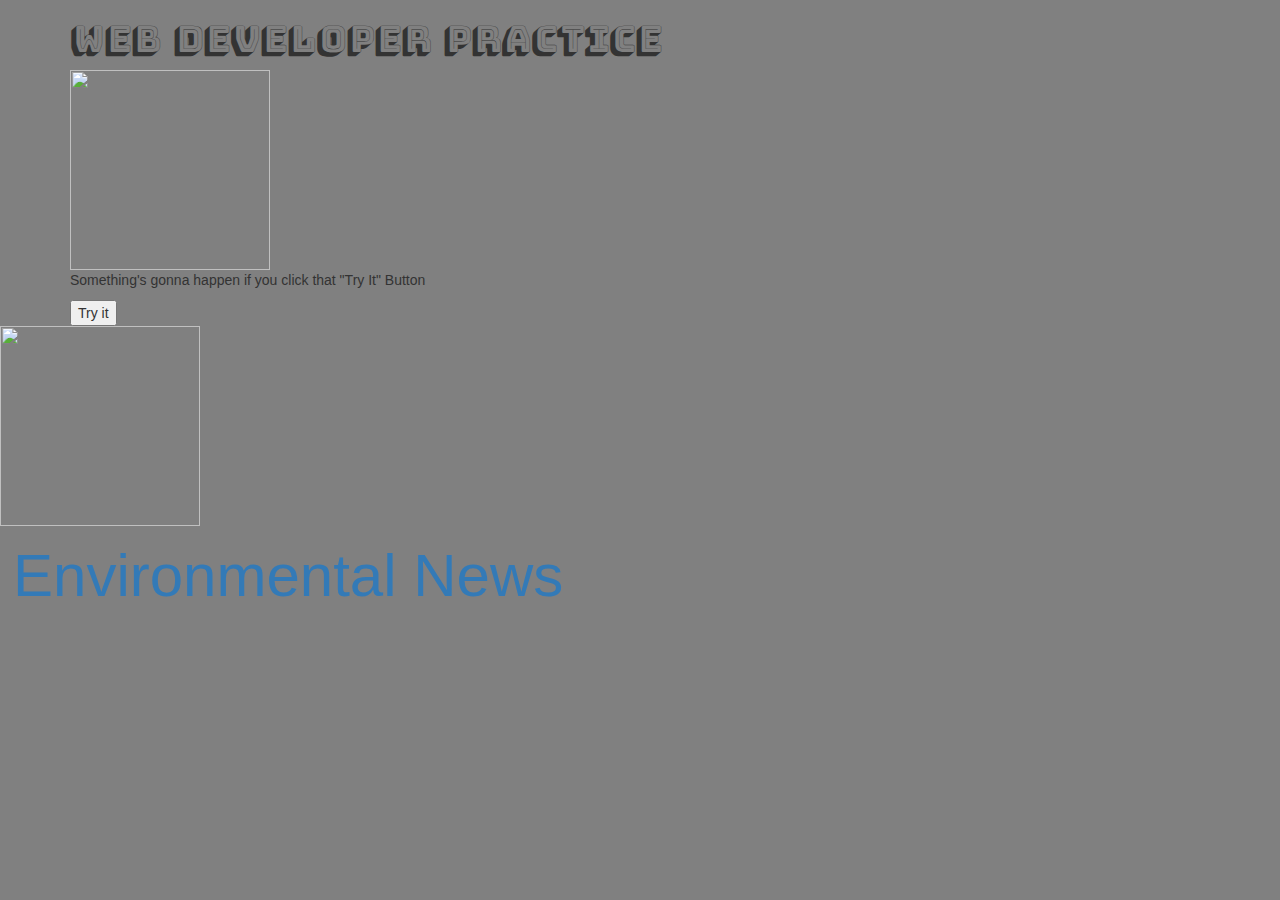
==== index.html @ 5f8b074b "rework" ====
<!DOCTYPE html>
<html lang="en">
  <head>
    <meta charset="utf-8">
    <title>INTERWEB PAGE</title>
    <!-- Latest compiled and minified CSS -->
      <link rel="stylesheet" href="https://maxcdn.bootstrapcdn.com/bootstrap/3.3.7/css/bootstrap.min.css" integrity="sha384-BVYiiSIFeK1dGmJRAkycuHAHRg32OmUcww7on3RYdg4Va+PmSTsz/K68vbdEjh4u" crossorigin="anonymous">

      <!-- Optional theme -->
      <link rel="stylesheet" href="https://maxcdn.bootstrapcdn.com/bootstrap/3.3.7/css/bootstrap-theme.min.css" integrity="sha384-rHyoN1iRsVXV4nD0JutlnGaslCJuC7uwjduW9SVrLvRYooPp2bWYgmgJQIXwl/Sp" crossorigin="anonymous">
      <!-- Latest compiled and minified JavaScript -->
      <script src="https://ajax.googleapis.com/ajax/libs/jquery/3.2.0/jquery.min.js">
      </script>
      <script src="https://maxcdn.bootstrapcdn.com/bootstrap/3.3.7/js/bootstrap.min.js" integrity="sha384-Tc5IQib027qvyjSMfHjOMaLkfuWVxZxUPnCJA7l2mCWNIpG9mGCD8wGNIcPD7Txa" crossorigin="anonymous"></script>
      <script>
function myFunction() {
    document.getElementById("demo").innerHTML = "Paragraph changed.";
}
</script>
      <link rel="stylesheet" href="styles.css">
</head>

  <body style="background-color:gray">
    <div class="container">
      <h1 id="Main-Logo">Web Developer Practice</h1>
          <img class="images" src="https://lh3.googleusercontent.com/XnU_dk6Y8oxVVQWjmNTPAVRVDYl0pwGf3UBnXrdEAKYDKcDEoxXX_oD6-cyFIPWIO-hG9-LXb01C4DB0-Dq2E2-Y2eEaNbVbo6gN10cz8djWmYa3qh6yGnzu894MAmieH0Vr"></img>
          <p id="demo">Something's gonna happen if you click that "Try It" Button</p>
            <button type="button" onclick="myFunction()">Try it</button>
      </div>

        <div class="row">
          <div class="col-sm-12">
            <img class="images"; src="https://encrypted-tbn0.gstatic.com/images?q=tbn:ANd9GcSR5e_cvime5Js_CrIsDl8v3iKAux6Djz5wiWzoTbH_PsU4GFPLoQ"/>
          </div>
        </div>

        <div class="row">
          <div class="col-sm-12">
            <a href="env.html" type="button" class="btn btn-link" id="envNewsLink" >Environmental News</a>
          </div>
        </div>


  </body>
</html>
---- styles.css ----
@import url('https://fonts.googleapis.com/css?family=Bungee+Shade');
/*-------------------------*/


.xx{
  color: red;
  font-size: 60 px;
}

.images{
  width:200px;
  height:200px;
}

#Main-Logo{
  font-family: 'Bungee Shade', cursive;
}

#envNewsLink{
  font-size: 60px;
}
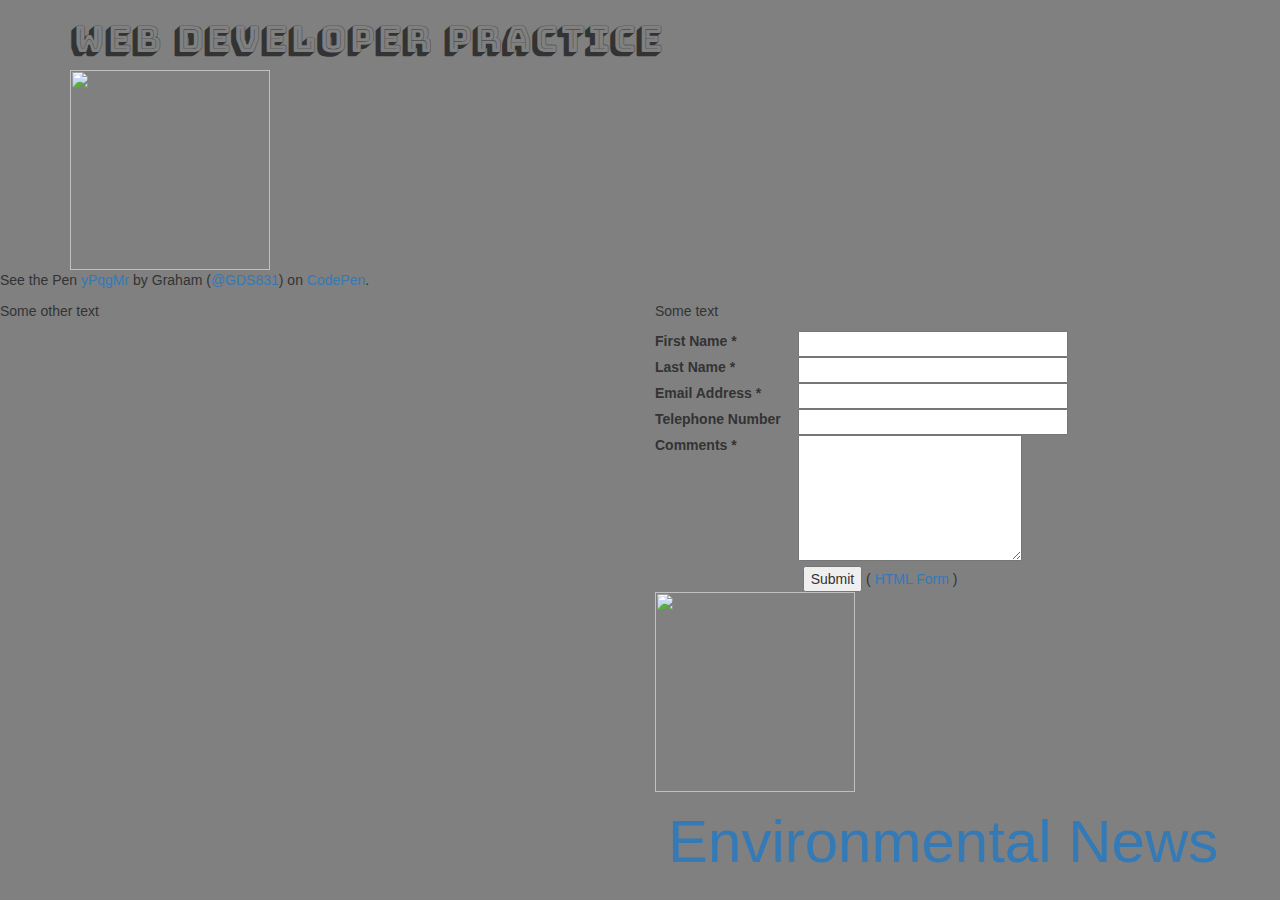
==== commit e3f4132b: "quote machine" ====
--- a/index.html
+++ b/index.html
@@ -12,11 +12,6 @@
       <script src="https://ajax.googleapis.com/ajax/libs/jquery/3.2.0/jquery.min.js">
       </script>
       <script src="https://maxcdn.bootstrapcdn.com/bootstrap/3.3.7/js/bootstrap.min.js" integrity="sha384-Tc5IQib027qvyjSMfHjOMaLkfuWVxZxUPnCJA7l2mCWNIpG9mGCD8wGNIcPD7Txa" crossorigin="anonymous"></script>
-      <script>
-function myFunction() {
-    document.getElementById("demo").innerHTML = "Paragraph changed.";
-}
-</script>
       <link rel="stylesheet" href="styles.css">
 </head>
 
@@ -24,9 +19,72 @@
     <div class="container">
       <h1 id="Main-Logo">Web Developer Practice</h1>
           <img class="images" src="https://lh3.googleusercontent.com/XnU_dk6Y8oxVVQWjmNTPAVRVDYl0pwGf3UBnXrdEAKYDKcDEoxXX_oD6-cyFIPWIO-hG9-LXb01C4DB0-Dq2E2-Y2eEaNbVbo6gN10cz8djWmYa3qh6yGnzu894MAmieH0Vr"></img>
-          <p id="demo">Something's gonna happen if you click that "Try It" Button</p>
-            <button type="button" onclick="myFunction()">Try it</button>
-      </div>
+    </div>
+    <p data-height="265" data-theme-id="0" data-slug-hash="yPqgMr" data-default-tab="js,result" data-user="GDS831" data-embed-version="2" data-pen-title="yPqgMr" class="codepen">See the Pen <a href="https://codepen.io/GDS831/pen/yPqgMr/">yPqgMr</a> by Graham (<a href="https://codepen.io/GDS831">@GDS831</a>) on <a href="https://codepen.io">CodePen</a>.</p>
+    <script async src="https://production-assets.codepen.io/assets/embed/ei.js"></script>
+        <div class="row">
+          <div class="col-sm-4"></div>
+          <div class="col-sm-8"></div>
+        </div>
+
+        <div class="row">
+          <div class="col-sm-6">Some other text</div>
+          <div class="col-sm-6">
+            <p>Some text</p>
+
+            <form name="htmlform" method="post" action="html_form_send.php">
+            <table width="450px">
+            </tr>
+            <tr>
+             <td valign="top">
+              <label for="first_name">First Name *</label>
+             </td>
+             <td valign="top">
+              <input  type="text" name="first_name" maxlength="50" size="30">
+             </td>
+            </tr>
+
+            <tr>
+             <td valign="top">
+              <label for="last_name">Last Name *</label>
+             </td>
+             <td valign="top">
+              <input  type="text" name="last_name" maxlength="50" size="30">
+             </td>
+            </tr>
+            <tr>
+             <td valign="top">
+              <label for="email">Email Address *</label>
+             </td>
+             <td valign="top">
+              <input  type="text" name="email" maxlength="80" size="30">
+             </td>
+
+            </tr>
+            <tr>
+             <td valign="top">
+              <label for="telephone">Telephone Number</label>
+             </td>
+             <td valign="top">
+              <input  type="text" name="telephone" maxlength="30" size="30">
+             </td>
+            </tr>
+            <tr>
+             <td valign="top">
+              <label for="comments">Comments *</label>
+             </td>
+             <td valign="top">
+              <textarea  name="comments" maxlength="1000" cols="25" rows="6"></textarea>
+             </td>
+
+            </tr>
+            <tr>
+             <td colspan="2" style="text-align:center">
+              <input type="submit" value="Submit">   ( <a href="http://www.freecontactform.com/html_form.php">HTML Form</a> )
+             </td>
+            </tr>
+            </table>
+            </form>
 
         <div class="row">
           <div class="col-sm-12">
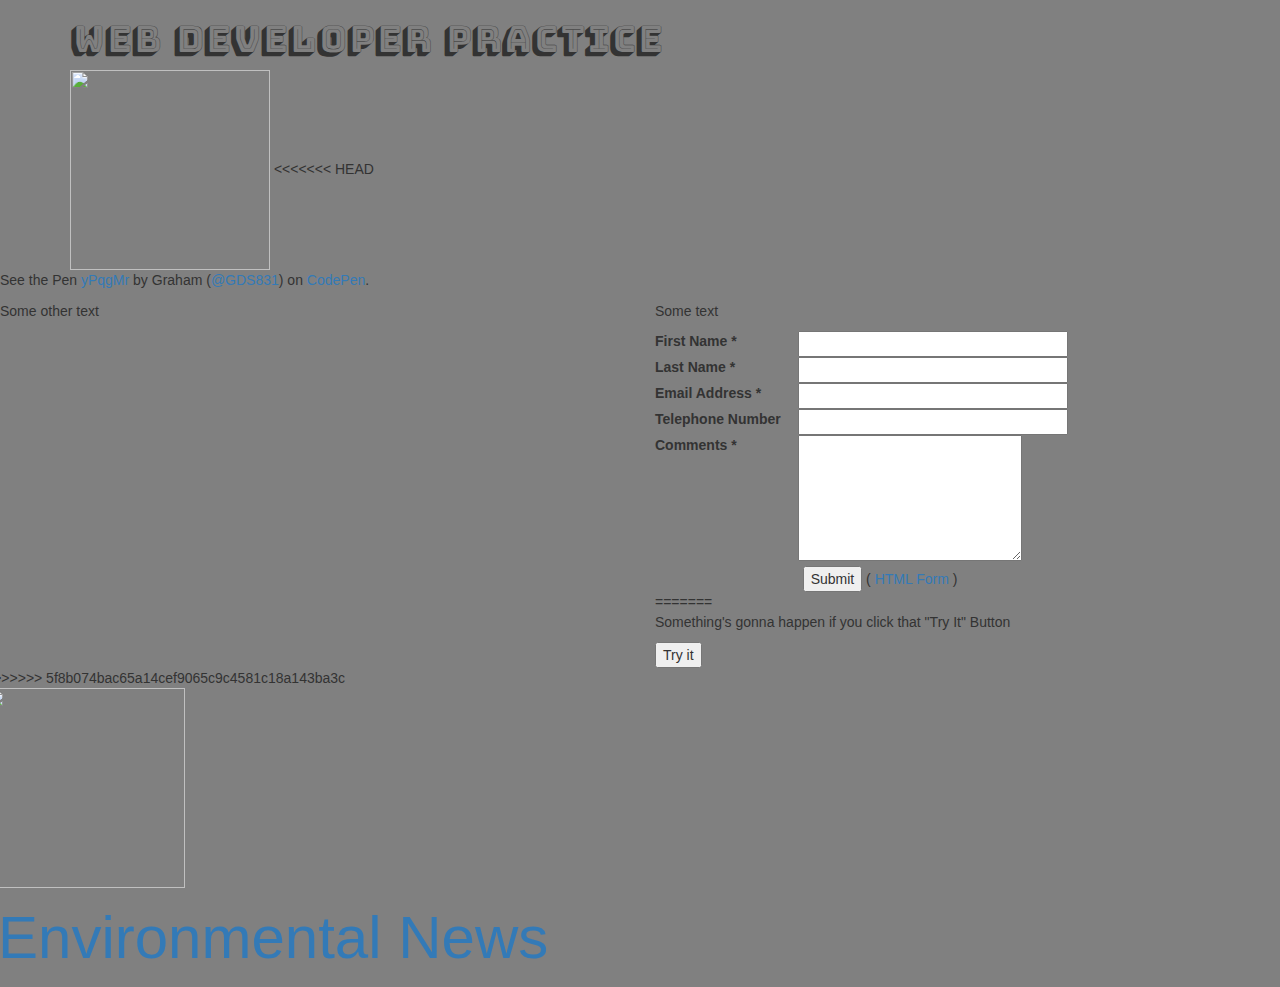
==== commit 2db921e2: "idk" ====
--- a/index.html
+++ b/index.html
@@ -12,6 +12,11 @@
       <script src="https://ajax.googleapis.com/ajax/libs/jquery/3.2.0/jquery.min.js">
       </script>
       <script src="https://maxcdn.bootstrapcdn.com/bootstrap/3.3.7/js/bootstrap.min.js" integrity="sha384-Tc5IQib027qvyjSMfHjOMaLkfuWVxZxUPnCJA7l2mCWNIpG9mGCD8wGNIcPD7Txa" crossorigin="anonymous"></script>
+      <script>
+function myFunction() {
+    document.getElementById("demo").innerHTML = "Paragraph changed.";
+}
+</script>
       <link rel="stylesheet" href="styles.css">
 </head>
 
@@ -19,6 +24,7 @@
     <div class="container">
       <h1 id="Main-Logo">Web Developer Practice</h1>
           <img class="images" src="https://lh3.googleusercontent.com/XnU_dk6Y8oxVVQWjmNTPAVRVDYl0pwGf3UBnXrdEAKYDKcDEoxXX_oD6-cyFIPWIO-hG9-LXb01C4DB0-Dq2E2-Y2eEaNbVbo6gN10cz8djWmYa3qh6yGnzu894MAmieH0Vr"></img>
+<<<<<<< HEAD
     </div>
     <p data-height="265" data-theme-id="0" data-slug-hash="yPqgMr" data-default-tab="js,result" data-user="GDS831" data-embed-version="2" data-pen-title="yPqgMr" class="codepen">See the Pen <a href="https://codepen.io/GDS831/pen/yPqgMr/">yPqgMr</a> by Graham (<a href="https://codepen.io/GDS831">@GDS831</a>) on <a href="https://codepen.io">CodePen</a>.</p>
     <script async src="https://production-assets.codepen.io/assets/embed/ei.js"></script>
@@ -85,6 +91,11 @@
             </tr>
             </table>
             </form>
+=======
+          <p id="demo">Something's gonna happen if you click that "Try It" Button</p>
+            <button type="button" onclick="myFunction()">Try it</button>
+      </div>
+>>>>>>> 5f8b074bac65a14cef9065c9c4581c18a143ba3c
 
         <div class="row">
           <div class="col-sm-12">
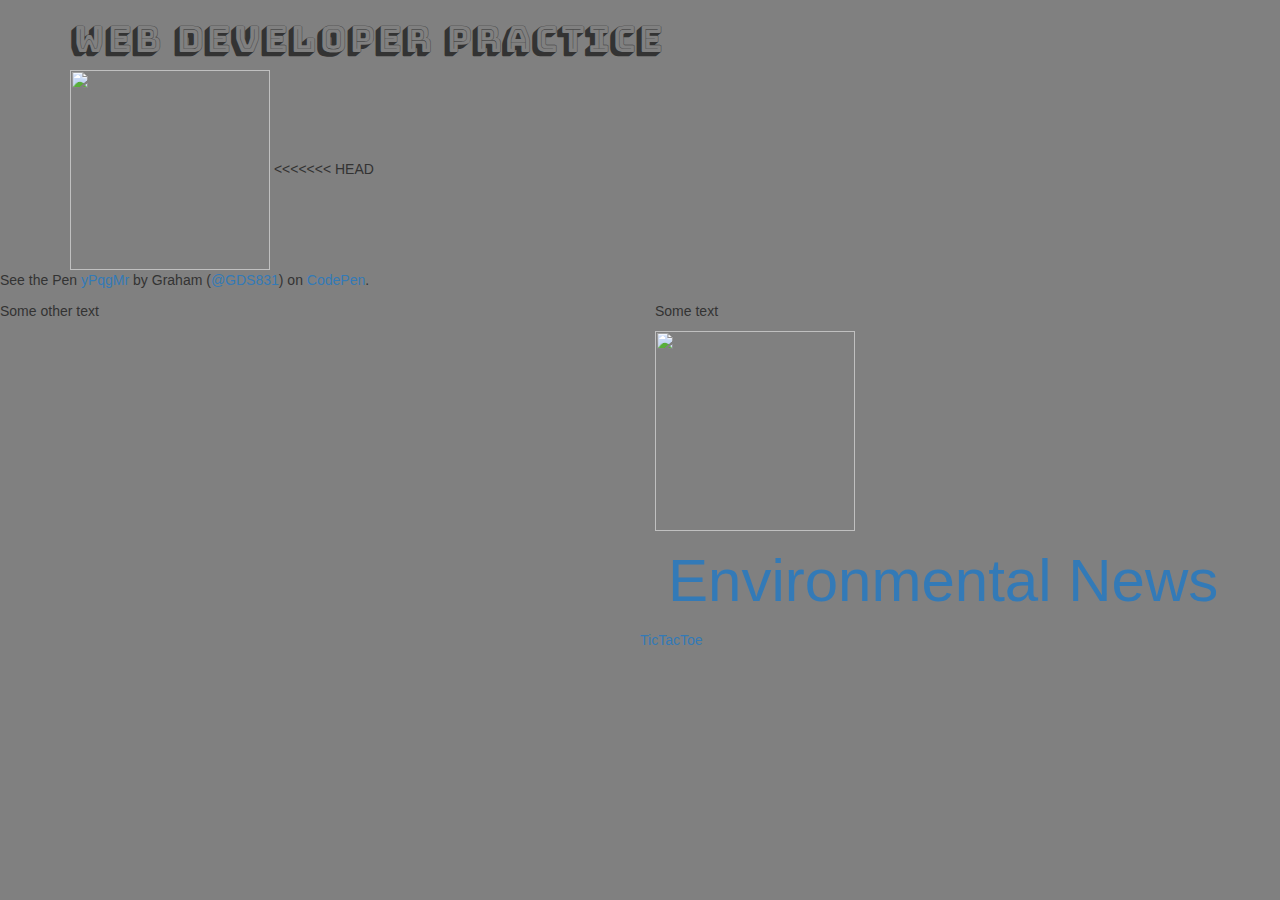
==== commit 0c5dd5be: "organizing" ====
--- a/index.html
+++ b/index.html
@@ -2,7 +2,7 @@
 <html lang="en">
   <head>
     <meta charset="utf-8">
-    <title>INTERWEB PAGE</title>
+    <title>Website</title>
     <!-- Latest compiled and minified CSS -->
       <link rel="stylesheet" href="https://maxcdn.bootstrapcdn.com/bootstrap/3.3.7/css/bootstrap.min.css" integrity="sha384-BVYiiSIFeK1dGmJRAkycuHAHRg32OmUcww7on3RYdg4Va+PmSTsz/K68vbdEjh4u" crossorigin="anonymous">
 
@@ -27,7 +27,7 @@
 <<<<<<< HEAD
     </div>
     <p data-height="265" data-theme-id="0" data-slug-hash="yPqgMr" data-default-tab="js,result" data-user="GDS831" data-embed-version="2" data-pen-title="yPqgMr" class="codepen">See the Pen <a href="https://codepen.io/GDS831/pen/yPqgMr/">yPqgMr</a> by Graham (<a href="https://codepen.io/GDS831">@GDS831</a>) on <a href="https://codepen.io">CodePen</a>.</p>
-    <script async src="https://production-assets.codepen.io/assets/embed/ei.js"></script>
+
         <div class="row">
           <div class="col-sm-4"></div>
           <div class="col-sm-8"></div>
@@ -38,64 +38,6 @@
           <div class="col-sm-6">
             <p>Some text</p>
 
-            <form name="htmlform" method="post" action="html_form_send.php">
-            <table width="450px">
-            </tr>
-            <tr>
-             <td valign="top">
-              <label for="first_name">First Name *</label>
-             </td>
-             <td valign="top">
-              <input  type="text" name="first_name" maxlength="50" size="30">
-             </td>
-            </tr>
-
-            <tr>
-             <td valign="top">
-              <label for="last_name">Last Name *</label>
-             </td>
-             <td valign="top">
-              <input  type="text" name="last_name" maxlength="50" size="30">
-             </td>
-            </tr>
-            <tr>
-             <td valign="top">
-              <label for="email">Email Address *</label>
-             </td>
-             <td valign="top">
-              <input  type="text" name="email" maxlength="80" size="30">
-             </td>
-
-            </tr>
-            <tr>
-             <td valign="top">
-              <label for="telephone">Telephone Number</label>
-             </td>
-             <td valign="top">
-              <input  type="text" name="telephone" maxlength="30" size="30">
-             </td>
-            </tr>
-            <tr>
-             <td valign="top">
-              <label for="comments">Comments *</label>
-             </td>
-             <td valign="top">
-              <textarea  name="comments" maxlength="1000" cols="25" rows="6"></textarea>
-             </td>
-
-            </tr>
-            <tr>
-             <td colspan="2" style="text-align:center">
-              <input type="submit" value="Submit">   ( <a href="http://www.freecontactform.com/html_form.php">HTML Form</a> )
-             </td>
-            </tr>
-            </table>
-            </form>
-=======
-          <p id="demo">Something's gonna happen if you click that "Try It" Button</p>
-            <button type="button" onclick="myFunction()">Try it</button>
-      </div>
->>>>>>> 5f8b074bac65a14cef9065c9c4581c18a143ba3c
 
         <div class="row">
           <div class="col-sm-12">
@@ -107,6 +49,9 @@
           <div class="col-sm-12">
             <a href="env.html" type="button" class="btn btn-link" id="envNewsLink" >Environmental News</a>
           </div>
+
+        <div>
+          <a href="game.hmtl" type="button">TicTacToe</a>
         </div>
 
 
--- a/styles.css
+++ b/styles.css
@@ -1,7 +1,365 @@
 @import url('https://fonts.googleapis.com/css?family=Bungee+Shade');
 /*-------------------------*/
 
-
+body,
+html {
+  width: 100%;
+  height: 100%;
+}
+
+li {
+  list-style: none;
+}
+
+.outer-container {
+  background: rgba(240,180,135,1);
+  box-shadow: inset -1px 1px 7px rgba(0,0,0,.2), inset 1px -1px 7px rgba(0,0,0,.2), 1px 12px 5px rgba(0,0,0,.4), 4px 3px 8px rgba(0,0,0,.4), 5px 10px 10px rgba(0,0,0,.2), -5px 10px 10px rgba(0,0,0,.4);
+  position: relative;
+  border-radius: 10px;
+  width: 400px;
+  height: 390px;
+  margin: 10% auto;
+  padding: 40px 0 0;
+}
+
+
+.board-container {
+  width: 350px;
+  height: 350px;
+  background: rgba(40,40,40,1)
+    -webkit-radial-gradient(center, rgba(40,80,60,1), rgba(0,20,20,.6));
+  background: rgba(40,40,40,1)
+    -moz-radial-gradient(center, rgba(40,80,60,1), rgba(0,20,20,.6));
+  background: rgba(40,40,40,1)
+    -ms-radial-gradient(center, rgba(40,80,60,1), rgba(0,20,20,.6));
+  background: rgba(40,40,40,1)
+    radial-gradient(center, rgba(40,80,60,1), rgba(0,20,20,.6));
+  background-size: cover;
+  position: relative;
+  margin: 0 auto;
+  overflow: hidden;
+}
+
+.game-board {
+  width: 100%;
+  height: 100%;
+  margin: 0 auto;
+  position: relative;
+}
+
+.boxes {
+  padding: 0;
+  width: 100%;
+  height: 100%;
+  position: relative;
+  left: 12px;
+  top: 0;
+}
+
+.boxes li {
+  width: 30%;
+  height: 30%;
+  display: inline-block;
+  position: relative;
+  z-index: 1000;
+  margin-left: 2px;
+  margin-right: 2px;
+  overflow: hidden;
+}
+
+li i {
+  font-size: 6.5rem;
+  text-align: center;
+  display: block;
+  width: 100%;
+  height: 100%;
+  font-style: normal;
+  font-family: "Architects Daughter", "Helvetica", "sans-serif";
+  color: rgba(220,220,220,.7);
+  z-index: 500;
+}
+
+li span {
+  position: relative;
+  bottom: 15px;
+}
+
+/* Canvas Drawing */
+
+#myCanvas {
+  width: 330px;
+  height: 330px;
+  position: absolute;
+  z-index: 0;
+  left: 10px;
+  top: 0;
+  opacity: 0;
+}
+
+/* Player/Computer prompt */
+.player-one-turn {
+  background: rgba(0,200,200,1);
+  left: 15px;
+}
+
+.player-two-turn {
+  background: rgba(200,100,100,1);
+  right: 15px;
+}
+
+.player-one-turn,
+.player-two-turn {
+  position: absolute;
+  top: 0;
+  width: 170px;
+  height: 50px;
+  z-index: -10;
+  color: white;
+  text-align: center;
+}
+
+.player-one-turn p,
+.player-two-turn p {
+  font-size: 1.3rem;
+  margin-top: 10px;
+}
+
+/* Score keeping */
+.points-divider,
+.score-1,
+.score-2 {
+  position: absolute;
+  font-size: .9rem;
+  margin: 0;
+  display: none;
+}
+
+.score-1,
+.score-2 {
+  font-family: 'Architects Daughter', sans-serif;
+  top: 17px;
+  color: rgba(100,60,50,.8);
+}
+
+.score-1 .points,
+.score-2 .points {
+  position: absolute;
+  text-align: center;
+  bottom: 14px;
+  color: rgba(100,60,50, .9);
+  font-family: 'Architects Daughter', sans-serif;
+}
+
+.points-divider {
+  top: 5px;
+  left: 141px;
+  font-size: 2rem;
+  font-family: helvetica, sans-serif;
+  font-style: normal;
+  opacity: .2;
+}
+
+.score-1 {
+  left: 75px;
+}
+
+.score-2 {
+  left: 161px;
+}
+
+/* reset button */
+.hard-reset {
+  position: absolute;
+  top: 5px;
+  right: 20px;
+  background: none;
+  border: none;
+  font-family: 'Architects Daughter', sans-serif;
+  color: rgba(100,60,50,.8);
+  font-size: 1.1rem;
+  border-radius: 20px;
+  border: 2px dashed transparent;
+  display: none;
+}
+
+.hard-reset:hover {
+  border: 2px dashed rgba(100,60,50,1);
+  color: rgba(100,60,50,1);
+}
+
+.hard-reset:focus {
+  outline: none;
+}
+
+/*  Result Feedback */
+span.rotate {
+  color: rgba(0,200,200,1);
+}
+
+i.win {
+  background: black;
+}
+
+.draw-message,
+.lose-message,
+.win-message {
+  background: rgba(0,0,0,.8);
+  width: 400px;
+  height: 400px;
+  z-index: 2000;
+  position: absolute;
+  display: none;
+  top: -15px;
+  left: 0;
+  box-sizing: border-box;
+}
+
+.draw-message p,
+.lose-message p,
+.win-message p {
+  color: white;
+  text-align: center;
+  position: absolute;
+  font-size: 2.3rem;
+  margin: 0;
+  top: 150px;
+  left: 50px;
+  font-family: 'Architects Daughter', sans-serif;
+}
+
+/*============================================
+          Game Starter
+============================================*/
+
+.game-choice,
+.game-starter {
+  background: rgba(40,40,40,1)
+    -webkit-radial-gradient(center, rgba(40,80,60,1), rgba(0,20,20,.6));
+  background: rgba(40,40,40,1)
+    -moz-radial-gradient(center, rgba(40,80,60,1), rgba(0,20,20,.6));
+  background: rgba(40,40,40,1)
+    -ms-radial-gradient(center, rgba(40,80,60,1), rgba(0,20,20,.6));
+  background: rgba(40,40,40,1)
+    radial-gradient(center, rgba(40,80,60,1), rgba(0,20,20,.6));
+
+  display: block;
+  width: 100%;
+  height: 500px;
+  position: absolute;
+  top: 0px;
+  text-align: center;
+  font-family: 'Architects Daughter', Helvetica, sans-serif;
+  z-index: 1500;
+/*  display: none;*/
+}
+
+.game-starter {
+  display: none;
+}
+
+.game-choice p,
+.game-starter p {
+  font-size: 2.2rem;
+}
+
+.game-choice button,
+.game-choice p,
+.game-starter button,
+.game-starter p {
+  color: rgba(220,220,220,1);
+  position: relative;
+  top: 50px;
+  margin: 10px auto;
+}
+
+.game-choice p,
+.game-starter p {
+  max-width: 80%;
+}
+
+.game-choice button,
+.game-starter button {
+  background: none;
+  border: none;
+  opacity: .6;
+  border-radius: 20px;
+  border: 2px solid transparent;
+  font-size: 1.7rem;
+}
+
+.game-starter button {
+   font-size: 2.8rem;
+}
+
+.game-choice button:focus,
+.game-starter button:focus {
+  outline: none;
+}
+.game-choice button:hover,
+.game-starter button:hover {
+  opacity: 1;
+  border: 2px dashed rgba(230,230,230,.5);
+}
+
+.game-starter button.back-button  {
+  position: absolute;
+  top: 270px;
+  right: 130px;
+  font-size: 1.5rem;
+  border: none;
+}
+
+.game-starter .back-button:hover {
+  border: none;
+}
+
+button {
+  cursor: pointer;
+}
+
+/*============================
+    Win/Lose animation
+==============================*/
+.rotate {
+  -webkit-animation: rotating 2s linear infinite;
+  -moz-animation: rotating 2s linear infinite;
+  -ms-animation: rotating 2s linear infinite;
+  -o-animation: rotating 2s linear infinite;
+  animation: rotating 2s linear infinite;
+}
+
+@-webkit-keyframes rotating /* Safari and Chrome */ {
+  from {
+    -ms-transform: rotateY(0deg);
+    -moz-transform: rotateY(0deg);
+    -webkit-transform: rotateY(0deg);
+    -o-transform: rotateY(0deg);
+    transform: rotateY(0deg);
+  }
+  to {
+    -ms-transform: rotateY(360deg);
+    -moz-transform: rotateY(360deg);
+    -webkit-transform: rotateY(360deg);
+    -o-transform: rotateY(360deg);
+    transform: rotateY(360deg);
+  }
+}
+@keyframes rotating {
+  from {
+    -ms-transform: rotateY(0deg);
+    -moz-transform: rotateY(0deg);
+    -webkit-transform: rotateY(0deg);
+    -o-transform: rotateY(0deg);
+    transform: rotateY(0deg);
+  }
+  to {
+    -ms-transform: rotateY(360deg);
+    -moz-transform: rotateY(360deg);
+    -webkit-transform: rotateY(360deg);
+    -o-transform: rotateY(360deg);
+    transform: rotateY(360deg);
+  }
+}
 .xx{
   color: red;
   font-size: 60 px;
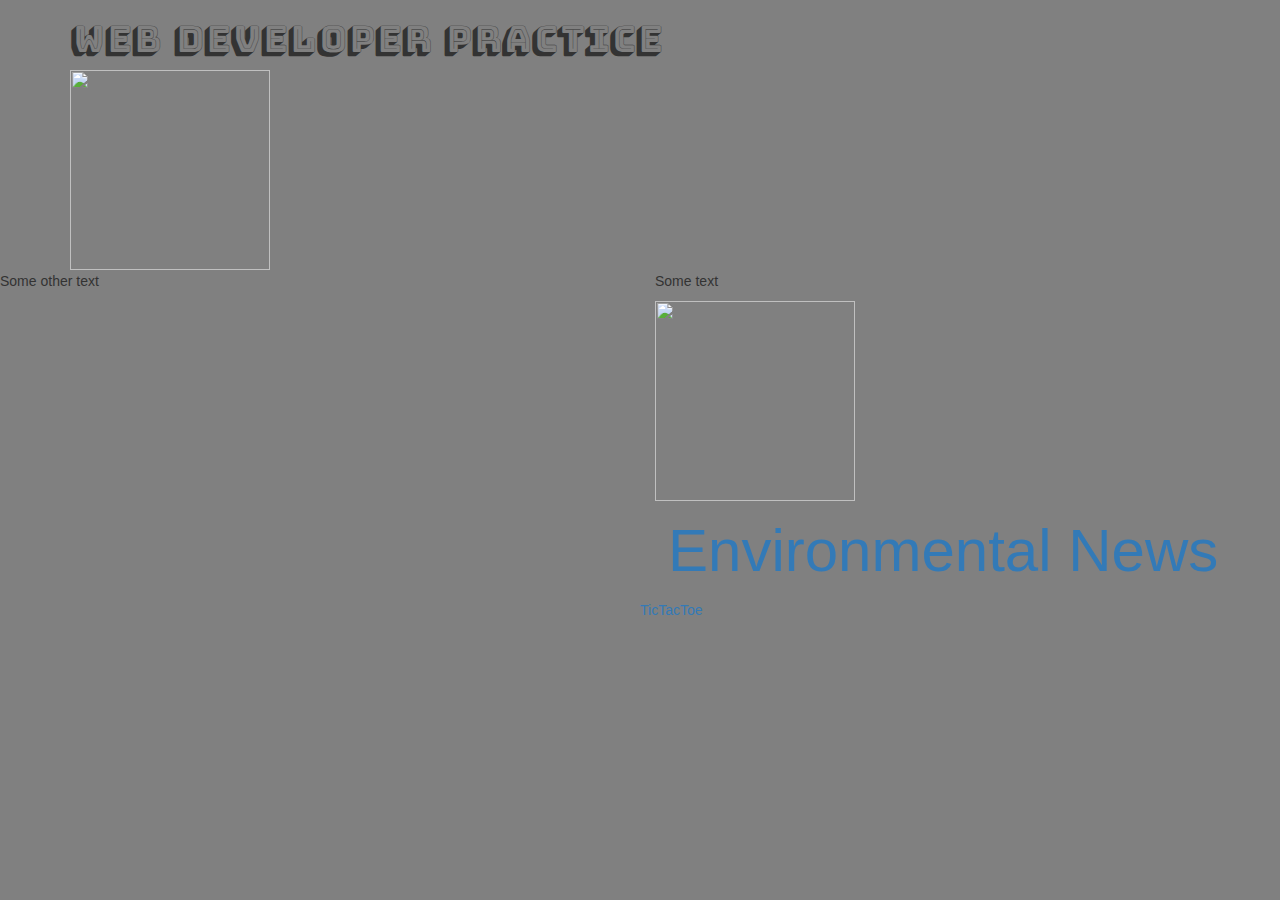
==== commit fcb2dc3d: "k" ====
--- a/index.html
+++ b/index.html
@@ -24,9 +24,7 @@
     <div class="container">
       <h1 id="Main-Logo">Web Developer Practice</h1>
           <img class="images" src="https://lh3.googleusercontent.com/XnU_dk6Y8oxVVQWjmNTPAVRVDYl0pwGf3UBnXrdEAKYDKcDEoxXX_oD6-cyFIPWIO-hG9-LXb01C4DB0-Dq2E2-Y2eEaNbVbo6gN10cz8djWmYa3qh6yGnzu894MAmieH0Vr"></img>
-<<<<<<< HEAD
-    </div>
-    <p data-height="265" data-theme-id="0" data-slug-hash="yPqgMr" data-default-tab="js,result" data-user="GDS831" data-embed-version="2" data-pen-title="yPqgMr" class="codepen">See the Pen <a href="https://codepen.io/GDS831/pen/yPqgMr/">yPqgMr</a> by Graham (<a href="https://codepen.io/GDS831">@GDS831</a>) on <a href="https://codepen.io">CodePen</a>.</p>
+      </div>
 
         <div class="row">
           <div class="col-sm-4"></div>
@@ -51,7 +49,7 @@
           </div>
 
         <div>
-          <a href="game.hmtl" type="button">TicTacToe</a>
+          <a href="game.html" type="button">TicTacToe</a>
         </div>
 
 
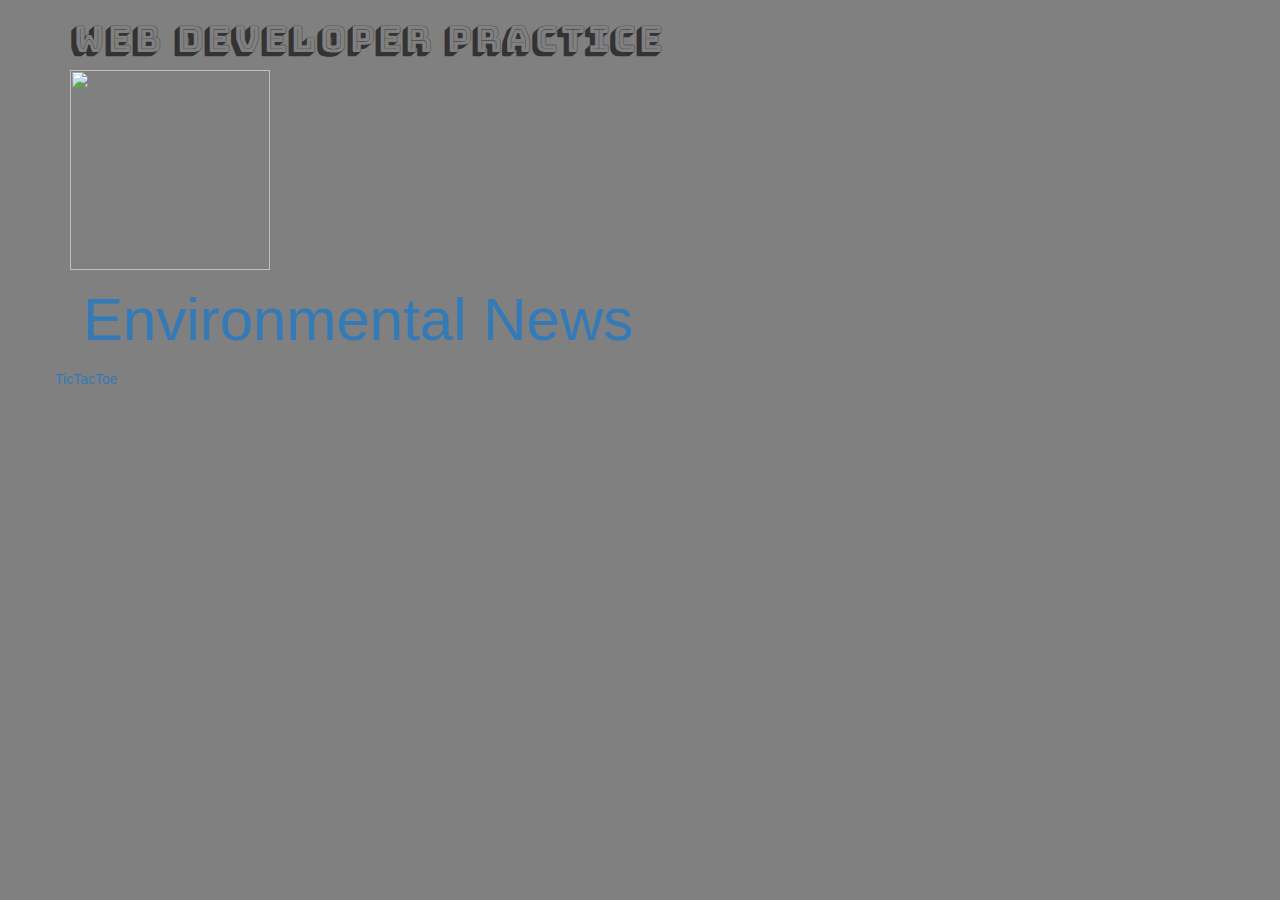
==== commit 6bc877c8: "big changes" ====
--- a/index.html
+++ b/index.html
@@ -24,24 +24,8 @@
     <div class="container">
       <h1 id="Main-Logo">Web Developer Practice</h1>
           <img class="images" src="https://lh3.googleusercontent.com/XnU_dk6Y8oxVVQWjmNTPAVRVDYl0pwGf3UBnXrdEAKYDKcDEoxXX_oD6-cyFIPWIO-hG9-LXb01C4DB0-Dq2E2-Y2eEaNbVbo6gN10cz8djWmYa3qh6yGnzu894MAmieH0Vr"></img>
-      </div>
-
-        <div class="row">
-          <div class="col-sm-4"></div>
-          <div class="col-sm-8"></div>
-        </div>
-
-        <div class="row">
-          <div class="col-sm-6">Some other text</div>
-          <div class="col-sm-6">
-            <p>Some text</p>
 
 
-        <div class="row">
-          <div class="col-sm-12">
-            <img class="images"; src="https://encrypted-tbn0.gstatic.com/images?q=tbn:ANd9GcSR5e_cvime5Js_CrIsDl8v3iKAux6Djz5wiWzoTbH_PsU4GFPLoQ"/>
-          </div>
-        </div>
 
         <div class="row">
           <div class="col-sm-12">
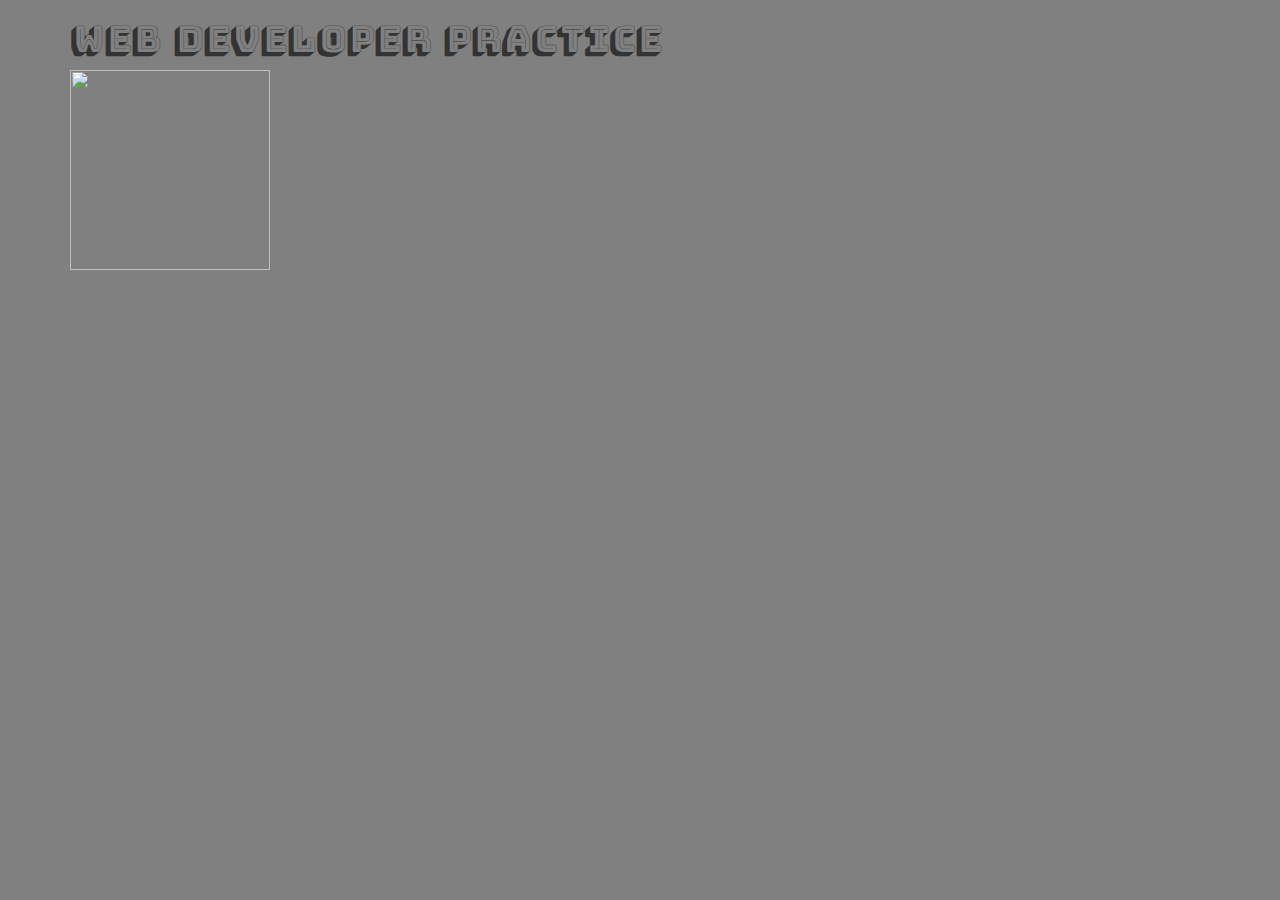
==== commit 09f14a38: "random changes" ====
--- a/index.html
+++ b/index.html
@@ -4,20 +4,19 @@
     <meta charset="utf-8">
     <title>Website</title>
     <!-- Latest compiled and minified CSS -->
-      <link rel="stylesheet" href="https://maxcdn.bootstrapcdn.com/bootstrap/3.3.7/css/bootstrap.min.css" integrity="sha384-BVYiiSIFeK1dGmJRAkycuHAHRg32OmUcww7on3RYdg4Va+PmSTsz/K68vbdEjh4u" crossorigin="anonymous">
-
+    <link rel="stylesheet" href="https://maxcdn.bootstrapcdn.com/bootstrap/3.3.7/css/bootstrap.min.css" integrity="sha384-BVYiiSIFeK1dGmJRAkycuHAHRg32OmUcww7on3RYdg4Va+PmSTsz/K68vbdEjh4u" crossorigin="anonymous">
       <!-- Optional theme -->
-      <link rel="stylesheet" href="https://maxcdn.bootstrapcdn.com/bootstrap/3.3.7/css/bootstrap-theme.min.css" integrity="sha384-rHyoN1iRsVXV4nD0JutlnGaslCJuC7uwjduW9SVrLvRYooPp2bWYgmgJQIXwl/Sp" crossorigin="anonymous">
+    <link rel="stylesheet" href="https://maxcdn.bootstrapcdn.com/bootstrap/3.3.7/css/bootstrap-theme.min.css" integrity="sha384-rHyoN1iRsVXV4nD0JutlnGaslCJuC7uwjduW9SVrLvRYooPp2bWYgmgJQIXwl/Sp" crossorigin="anonymous">
       <!-- Latest compiled and minified JavaScript -->
       <script src="https://ajax.googleapis.com/ajax/libs/jquery/3.2.0/jquery.min.js">
       </script>
       <script src="https://maxcdn.bootstrapcdn.com/bootstrap/3.3.7/js/bootstrap.min.js" integrity="sha384-Tc5IQib027qvyjSMfHjOMaLkfuWVxZxUPnCJA7l2mCWNIpG9mGCD8wGNIcPD7Txa" crossorigin="anonymous"></script>
       <script>
-function myFunction() {
-    document.getElementById("demo").innerHTML = "Paragraph changed.";
-}
-</script>
-      <link rel="stylesheet" href="styles.css">
+        function myFunction() {
+        document.getElementById("demo").innerHTML = "Paragraph changed.";
+        };
+      </script>
+    <link rel="stylesheet" href="styles.css">
 </head>
 
   <body style="background-color:gray">
@@ -25,16 +24,7 @@
       <h1 id="Main-Logo">Web Developer Practice</h1>
           <img class="images" src="https://lh3.googleusercontent.com/XnU_dk6Y8oxVVQWjmNTPAVRVDYl0pwGf3UBnXrdEAKYDKcDEoxXX_oD6-cyFIPWIO-hG9-LXb01C4DB0-Dq2E2-Y2eEaNbVbo6gN10cz8djWmYa3qh6yGnzu894MAmieH0Vr"></img>
 
-
-
-        <div class="row">
-          <div class="col-sm-12">
-            <a href="env.html" type="button" class="btn btn-link" id="envNewsLink" >Environmental News</a>
-          </div>
-
-        <div>
-          <a href="game.html" type="button">TicTacToe</a>
-        </div>
+    
 
 
   </body>
